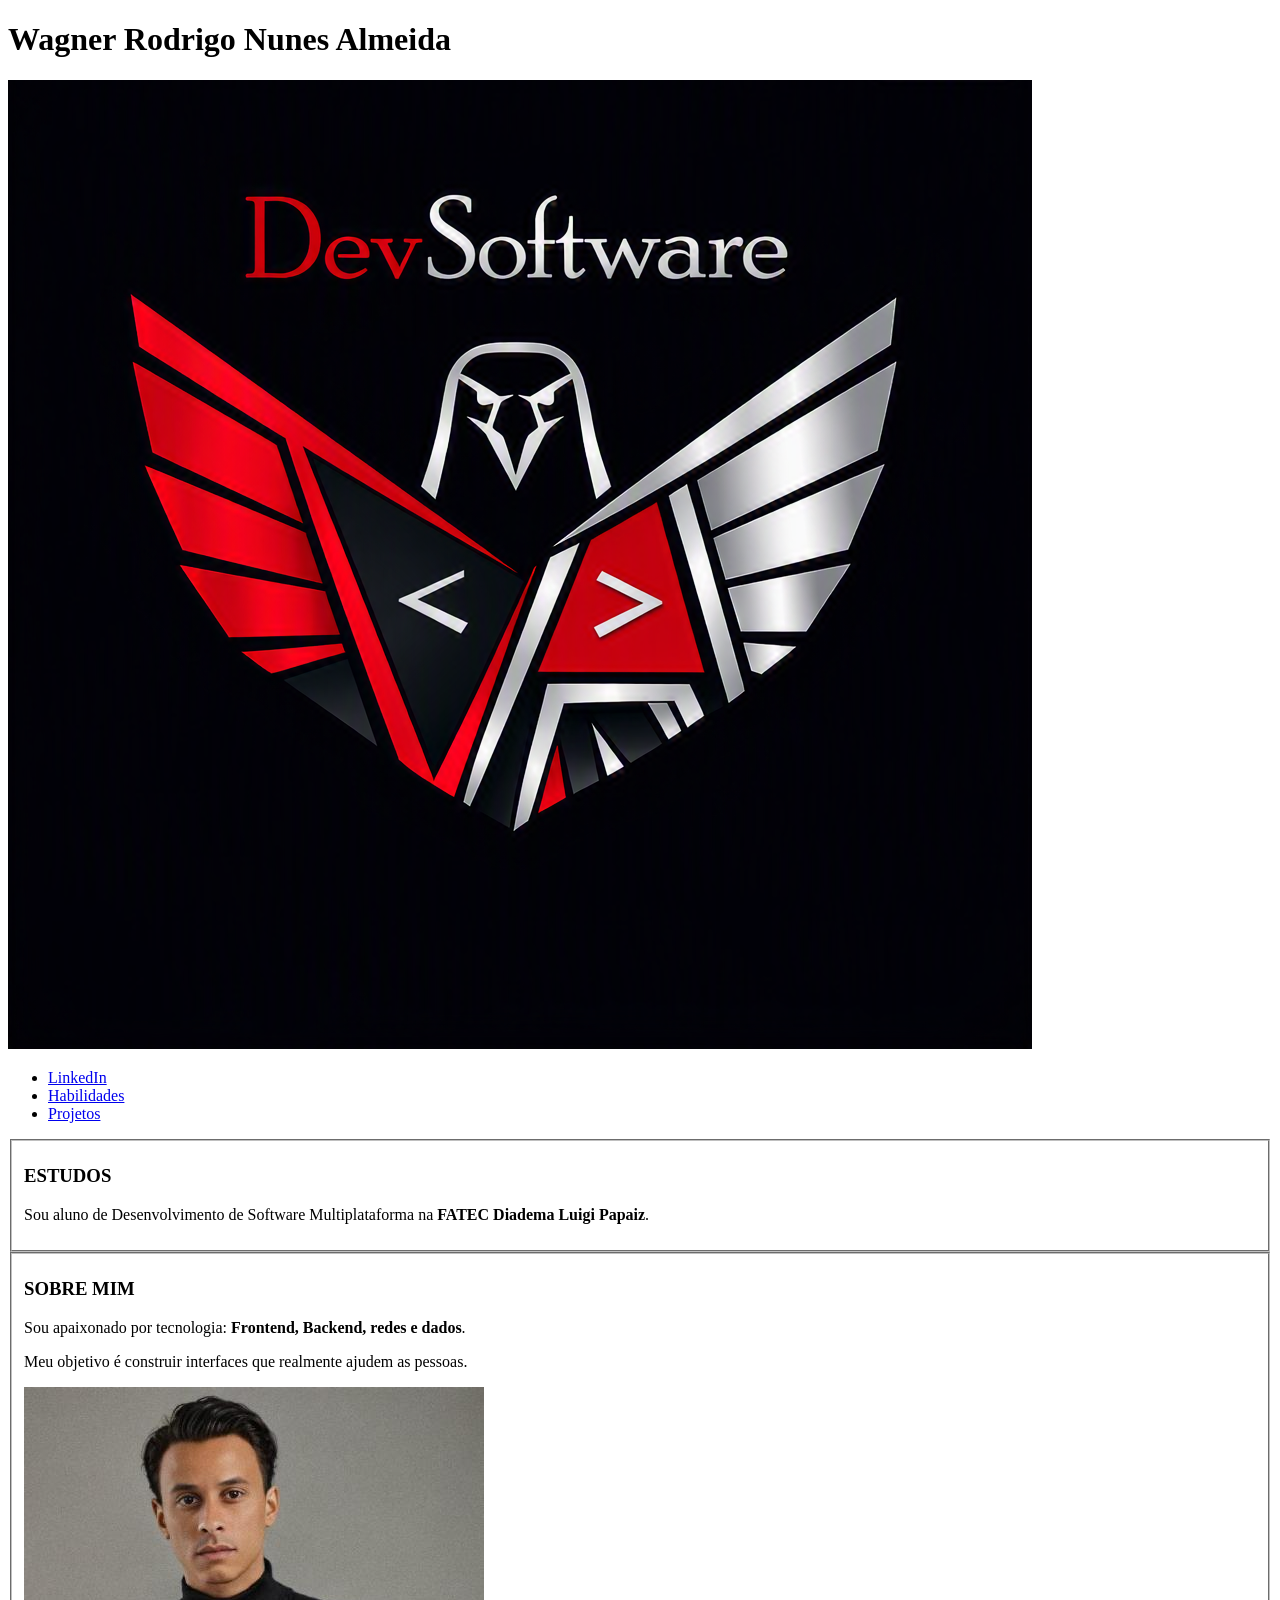
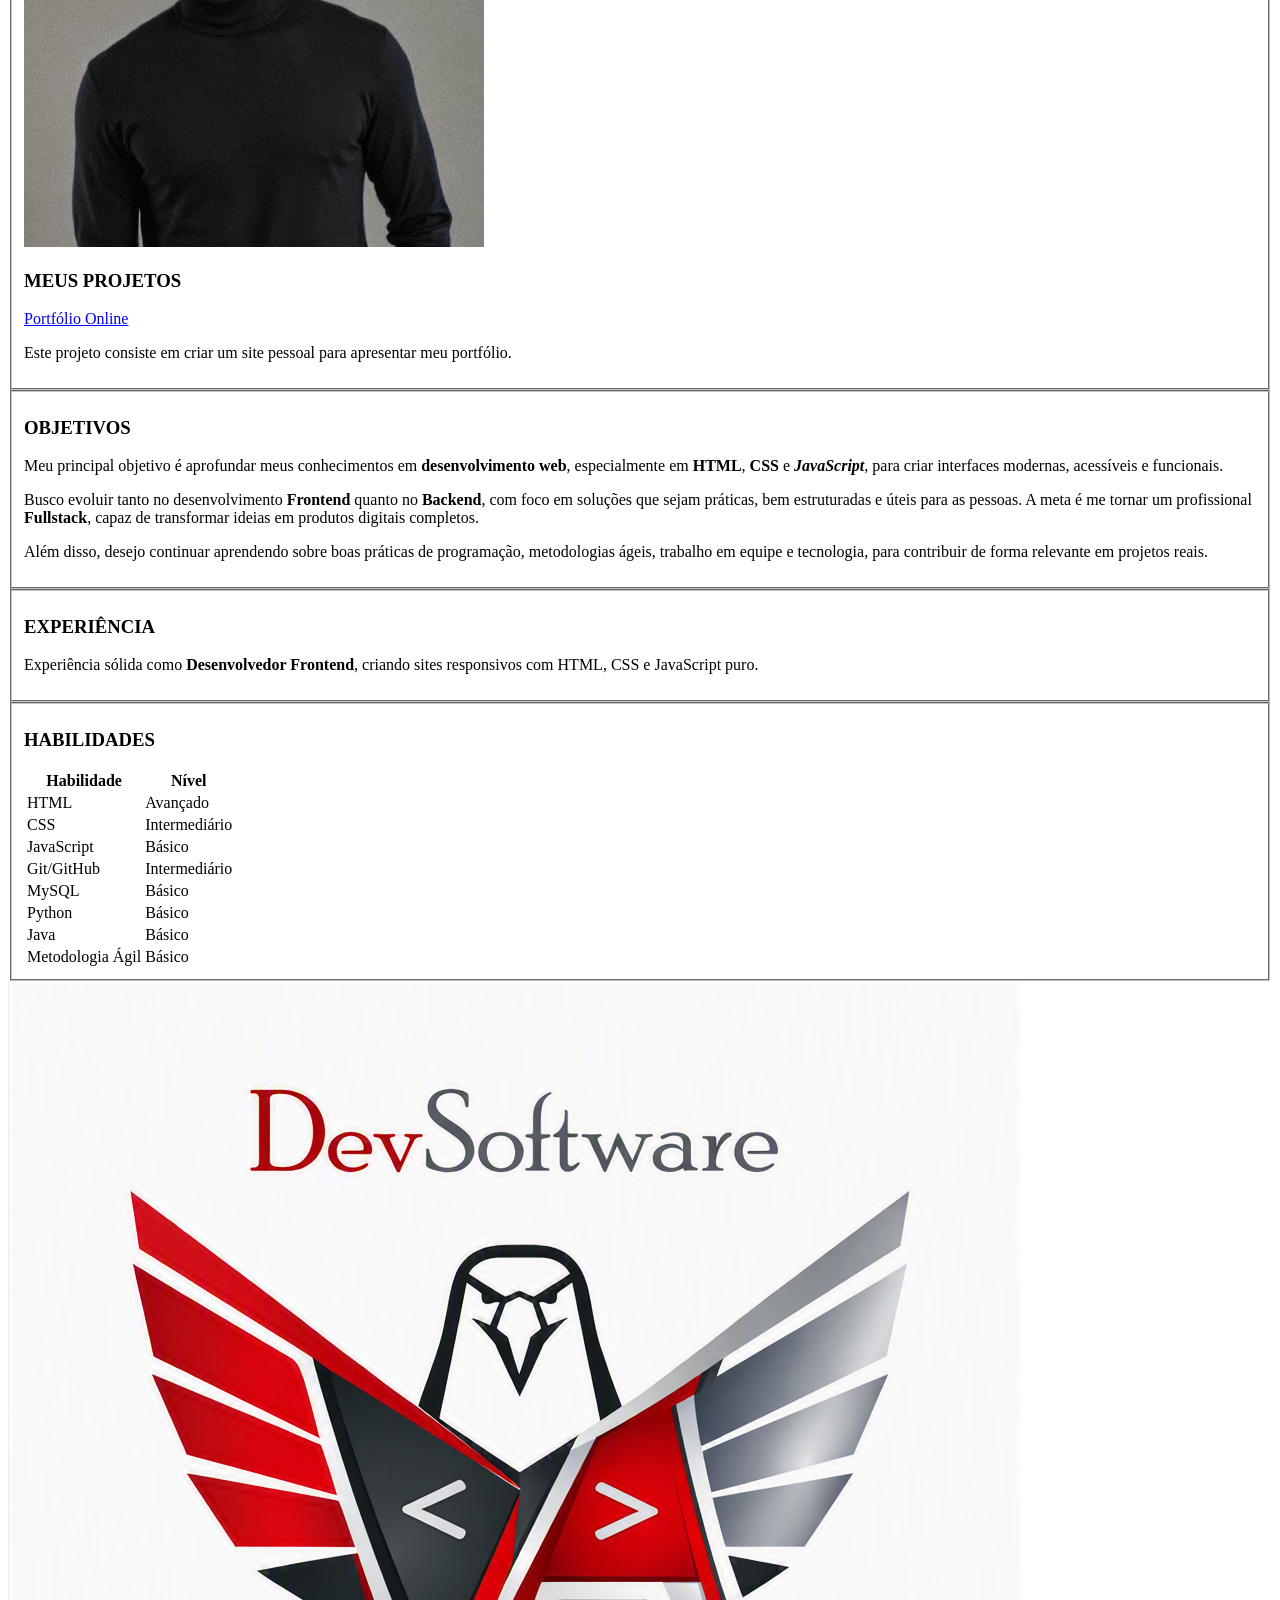
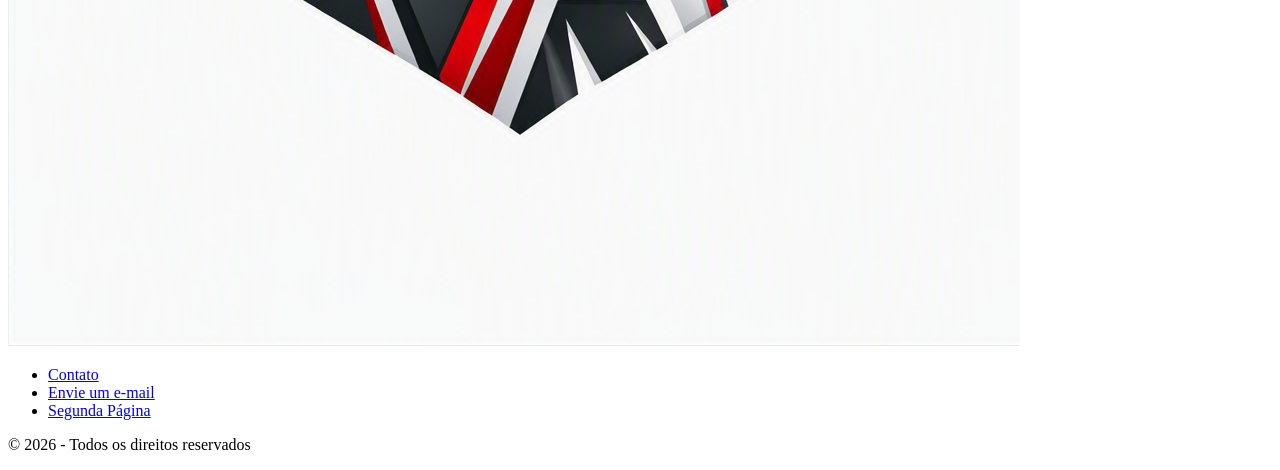
==== index.html @ 99deda45 "Cria estrutura inicial do portfolio" ====
<!DOCTYPE html>
<html lang="pt-BR">
<head>
    
    <meta charset="UTF-8">
    <link rel="stylesheet" href="style.css">
    <meta name="viewport" content="width=device-width, initial-scale=1.0">
    <title>Portfólio - Wagner Rodrigo</title>
</head>

<body id="inicio">

    <header class="cabecalho">
        <!--Titulo-->

    <h1>Wagner Rodrigo Nunes Almeida</h1>

    <nav class="menu">
        <!--Imagem do menu logo-->

        <div class="logo">
            <img src="img/logo.preta.dev2.png" alt="Imagem ilustrativa de programação">
        </div>

        <ul>
            <li><a href="https://www.linkedin.com/in/wagner-rodrigo-0b940b261/" target="_blank">LinkedIn</a></li>
            <li><a href="#habilidades">Habilidades</a></li>
            <li><a href="#projetos">Projetos</a></li>
        </ul>

    </nav>

</header>
  <!--Fim do menu-->

    <!-- Estudos -->
    <fieldset class="secao">
        <h3>ESTUDOS</h3>
        <p>
            Sou aluno de Desenvolvimento de Software Multiplataforma na
            <strong>FATEC Diadema Luigi Papaiz</strong>.
        </p>
    </fieldset>

    <!--Fim  Estudos -->

    <!-- Sobre mim -->
    <fieldset class="secao">
        <main id="sobre">
            <h3>SOBRE MIM</h3>

            <p>
                Sou apaixonado por tecnologia:
                <strong>Frontend, Backend, redes e dados</strong>.
            </p>

            <p>
                Meu objetivo é construir interfaces que realmente ajudem as pessoas.
            </p>

            <div class="imagens">
                <img src="img/175349244 - Copia.jfif" alt="Foto de Wagner">
            
            </div>

            <!-- Projetos -->
            <section id="projetos">
                <h3>MEUS PROJETOS</h3>

                <article class="projeto">
                    <a href="https://portifoliowa.netlify.app/" target="_blank">
                        Portfólio Online
                    </a>

                    <p>
                        Este projeto consiste em criar um site pessoal
                        para apresentar meu portfólio.
                    </p>
                </article>
            </section>
        </main>
    </fieldset>

    <!--Fim Sobre mim -->
    
    <!-- Objetivos -->
    <fieldset class="secao">
        <h3>OBJETIVOS</h3>

        <p>
            Meu principal objetivo é aprofundar meus conhecimentos em
            <strong>desenvolvimento web</strong>, especialmente em
            <strong>HTML</strong>, <strong>CSS</strong> e
            <strong><em>JavaScript</em></strong>, para criar interfaces
            modernas, acessíveis e funcionais.
        </p>

        <p>
            Busco evoluir tanto no desenvolvimento <strong>Frontend</strong>
            quanto no <strong>Backend</strong>, com foco em soluções que
            sejam práticas, bem estruturadas e úteis para as pessoas. A meta
            é me tornar um profissional <strong>Fullstack</strong>, capaz de
            transformar ideias em produtos digitais completos.
        </p>

        <p>
            Além disso, desejo continuar aprendendo sobre boas práticas de
            programação, metodologias ágeis, trabalho em equipe e tecnologia,
            para contribuir de forma relevante em projetos reais.
        </p>
    </fieldset>

    <!-- Experiência -->
    <fieldset class="secao">
        <h3>EXPERIÊNCIA</h3>

        <p>
            Experiência sólida como <strong>Desenvolvedor Frontend</strong>,
            criando sites responsivos com HTML, CSS e JavaScript puro.
        </p>
    </fieldset>

    <!-- Habilidades -->
    <fieldset class="secao">
        <section id="habilidades">
            <h3>HABILIDADES</h3>

            <table class="tabela">
                <thead>
                    <tr>
                        <th>Habilidade</th>
                        <th>Nível</th>
                    </tr>
                </thead>

                <tbody>
                    <tr>
                        <td>HTML</td>
                        <td>Avançado</td>
                    </tr>

                    <tr>
                        <td>CSS</td>
                        <td>Intermediário</td>
                    </tr>

                    <tr>
                        <td>JavaScript</td>
                        <td>Básico</td>
                    </tr>

                    <tr>
                        <td>Git/GitHub</td>
                        <td>Intermediário</td>
                    </tr>

                    <tr>
                        <td>MySQL</td>
                        <td>Básico</td>
                    </tr>
                     <tr>
                         <td>Python</td>
                        <td>Básico</td>
                     </tr>

                     <tr>
                         <td>Java</td>
                         <td>Básico</td>
                     </tr>

                     <tr>
                         <td>Metodologia Ágil</td>
                         <td>Básico</td>
                     </tr>
                </tbody>
            </table>
        </section>
    </fieldset>

    <!-- Rodapé -->
    <footer class="rodape">
        
<!--Logo rodape-->
         <div class="logo-rodape">
        <img src="img/logo.dev1.png" alt="Logo do portfólio">
    </div>

        <ul>
            <li><a href="tel:1192322222">Contato</a></li>
            <li><a href="mailto:warodri1@gmail.com">Envie um e-mail</a></li>
            <li><a href="pagina2.html">Segunda Página</a></li>
        </ul>

        <p>&copy; 2026 - Todos os direitos reservados</p>
    </footer>

</body>
</html>
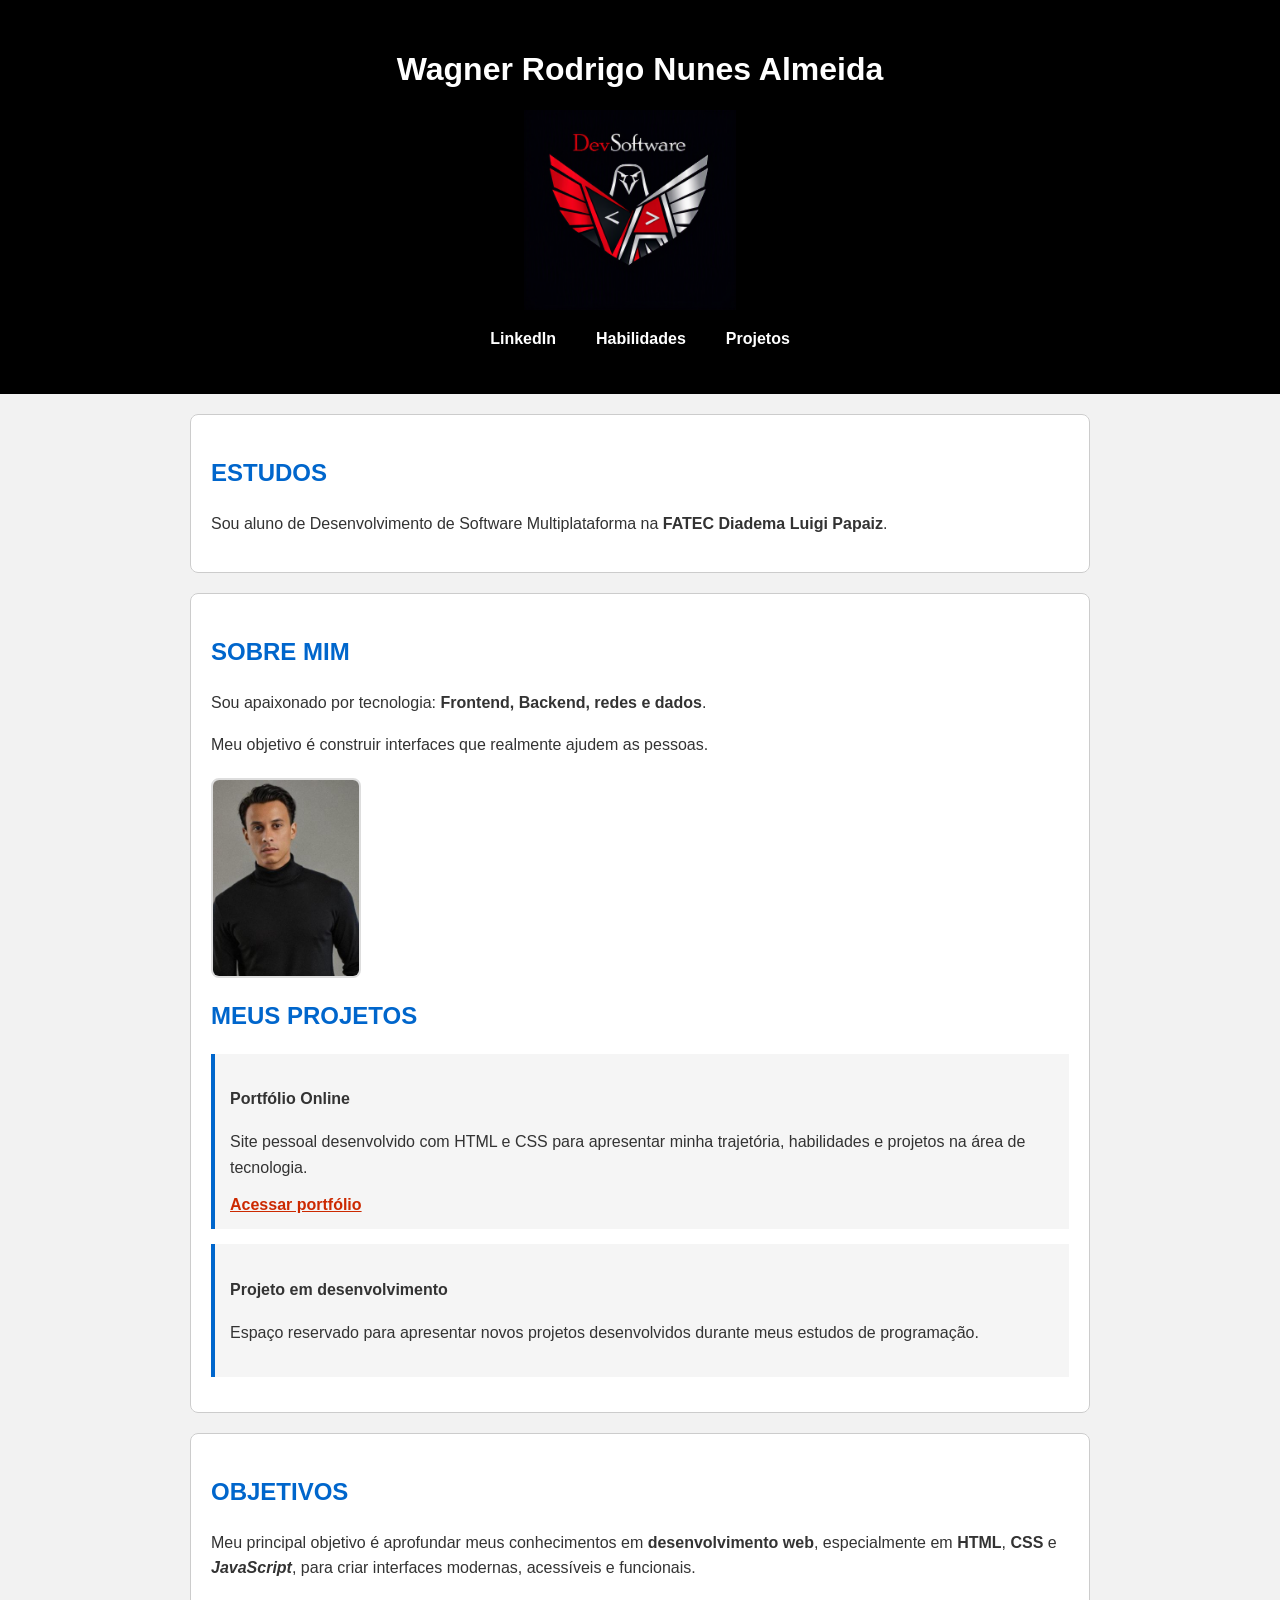
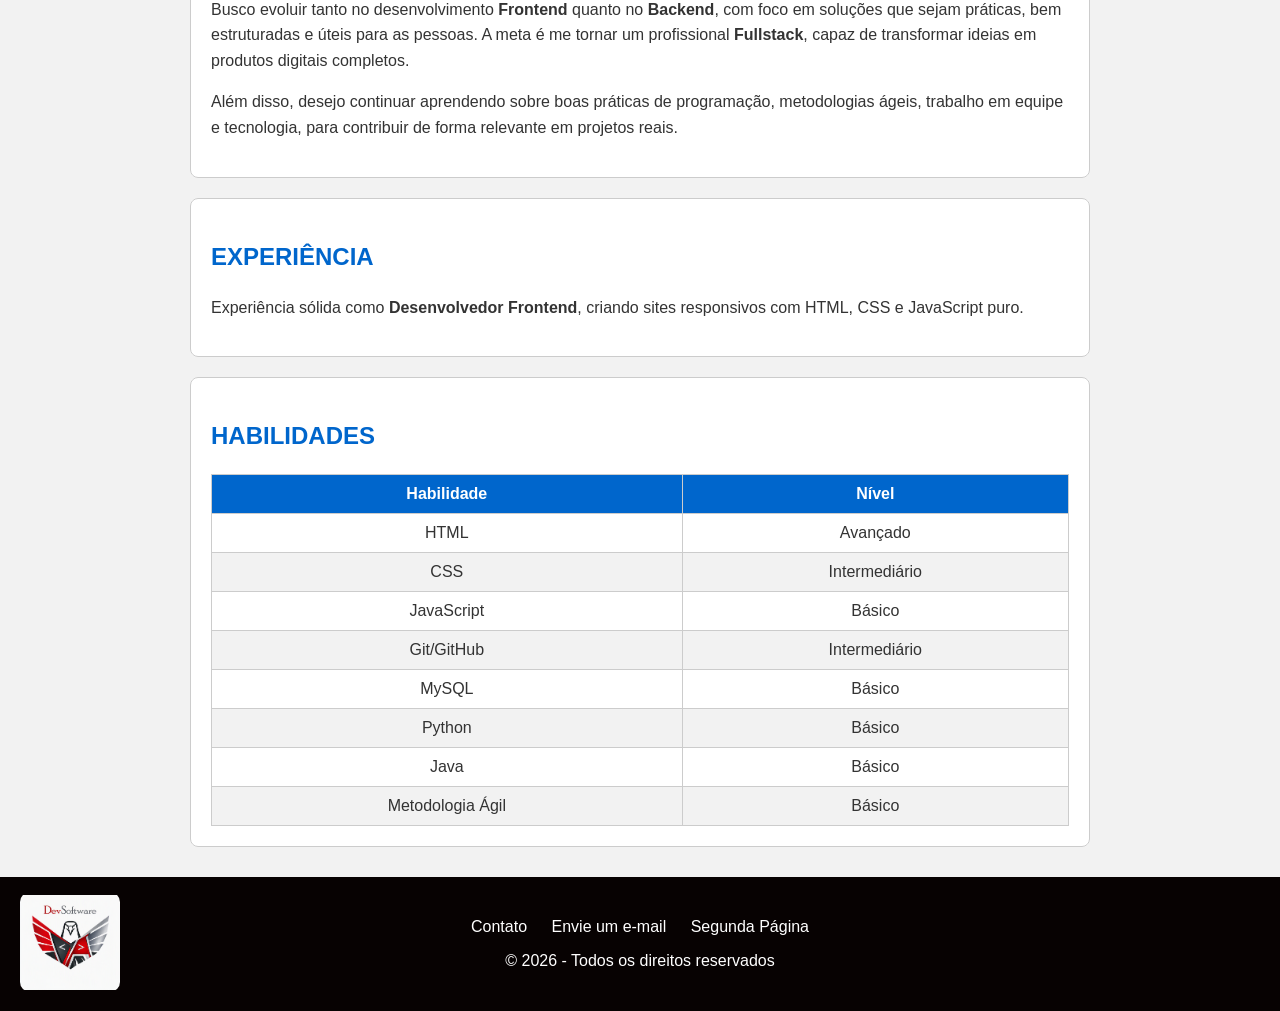
==== commit be3a0e93: "Melhora secao de projetos do portfolio" ====
--- a/index.html
+++ b/index.html
@@ -3,7 +3,7 @@
 <head>
     
     <meta charset="UTF-8">
-    <link rel="stylesheet" href="style.css">
+    <link rel="stylesheet" href="./css/style.css">
     <meta name="viewport" content="width=device-width, initial-scale=1.0">
     <title>Portfólio - Wagner Rodrigo</title>
 </head>
@@ -64,21 +64,36 @@
             </div>
 
             <!-- Projetos -->
-            <section id="projetos">
-                <h3>MEUS PROJETOS</h3>
-
-                <article class="projeto">
-                    <a href="https://portifoliowa.netlify.app/" target="_blank">
-                        Portfólio Online
-                    </a>
-
-                    <p>
-                        Este projeto consiste em criar um site pessoal
-                        para apresentar meu portfólio.
-                    </p>
-                </article>
-            </section>
-        </main>
+           
+<!-- Projetos -->
+<section id="projetos">
+    <h3>MEUS PROJETOS</h3>
+
+    <article class="projeto">
+        <h4>Portfólio Online</h4>
+
+        <p>
+            Site pessoal desenvolvido com HTML e CSS
+            para apresentar minha trajetória, habilidades
+            e projetos na área de tecnologia.
+        </p>
+
+        <a href="https://portifoliowa.netlify.app/"
+           target="_blank"
+           rel="noopener noreferrer">
+            Acessar portfólio
+        </a>
+    </article>
+
+    <article class="projeto">
+        <h4>Projeto em desenvolvimento</h4>
+
+        <p>
+            Espaço reservado para apresentar novos projetos
+            desenvolvidos durante meus estudos de programação.
+        </p>
+    </article>
+</section>
     </fieldset>
 
     <!--Fim Sobre mim -->
--- a/css/style.css
+++ b/css/style.css
@@ -0,0 +1,192 @@
+/* Configuração geral */
+* {
+    box-sizing: border-box;
+}
+
+body {
+    margin: 0;
+    padding: 0;
+    font-family: Arial, sans-serif;
+    font-size: 16px;
+    background-color: #f2f2f2;
+    color: #333;
+}
+
+/* Cabeçalho */
+.cabecalho {
+    background-color: #000000;
+    color: white;
+    text-align: center;
+    padding: 30px;
+}
+
+/* Título principal - seletor ID */
+#titulo-principal {
+    font-size: 32px;
+    font-weight: bold;
+    margin-bottom: 20px;
+}
+
+/* Logo */
+.logo {
+    display: inline-block;
+    vertical-align: middle;
+    margin-right: 20px;
+}
+
+.logo img {
+    width: 500px;
+    height: 200px;
+    object-fit: contain;
+    border-radius: 10px;
+}
+
+/* Menu */
+.menu ul {
+    list-style: none;
+    padding: 0;
+    display: flex;
+    justify-content: center;
+    gap: 20px;
+    flex-wrap: wrap;
+}
+
+.menu li {
+    margin: 0 10px;
+}
+
+.menu a {
+    color: white;
+    text-decoration: none;
+    font-size: 16px;
+    font-weight: bold;
+}
+
+.menu a:hover {
+    color: #00bfff;
+}
+
+/* Seções */
+.secao {
+    width: 90%;
+    max-width: 900px;
+    margin: 20px auto;
+    padding: 20px;
+    background-color: white;
+    color: #333;
+    border: 1px solid #ccc;
+    border-radius: 8px;
+}
+
+.secao h3 {
+    color: #0066cc;
+    font-size: 24px;
+    font-weight: bold;
+}
+
+.secao p {
+    font-size: 16px;
+    font-weight: normal;
+    line-height: 1.6;
+}
+
+/* Imagens */
+.imagens {
+    display: flex;
+    gap: 10px;
+    flex-wrap: wrap;
+    margin-top: 20px;
+}
+
+.imagens img {
+    width: 150px;
+    height: 200px;
+    object-fit: cover;
+    border-radius: 8px;
+    border: 2px solid #ddd;
+}
+
+/* Projeto */
+.projeto {
+    background-color: #f5f5f5;
+    padding: 15px;
+    border-left: 4px solid #0066cc;
+    margin: 15px 0;
+}
+
+.projeto a {
+    color: #cc2900;
+    font-weight: bold;
+}
+
+.projeto a:hover {
+    color: #0066cc;
+}
+
+/* Tabela */
+.tabela {
+    width: 100%;
+    border-collapse: collapse;
+    margin-top: 15px;
+}
+
+.tabela th {
+    background-color: #0066cc;
+    color: white;
+    font-weight: bold;
+}
+
+.tabela th,
+.tabela td {
+    border: 1px solid #ccc;
+    padding: 10px;
+    text-align: center;
+}
+
+.tabela tr:nth-child(even) {
+    background-color: #f2f2f2;
+}
+
+/* Rodapé */
+.rodape {
+    position: relative;
+    background-color: #070202;
+    color: white;
+    text-align: center;
+    padding: 25px;
+    margin-top: 30px;
+}
+
+.rodape ul {
+    list-style: none;
+    padding: 0;
+}
+
+.rodape li {
+    display: inline;
+    margin: 0 10px;
+}
+
+.rodape a {
+    color: white;
+    text-decoration: none;
+}
+
+.rodape a:hover {
+    color: #00bfff;
+}
+
+/* Logo do rodapé */
+.logo-rodape {
+    position: absolute;
+    left: 20px;
+    top: 50%;
+    transform: translateY(-50%);
+}
+
+.logo-rodape img {
+    width: 100px;
+    height: 100px;
+    object-fit: contain;
+    border-radius: 10px;
+}
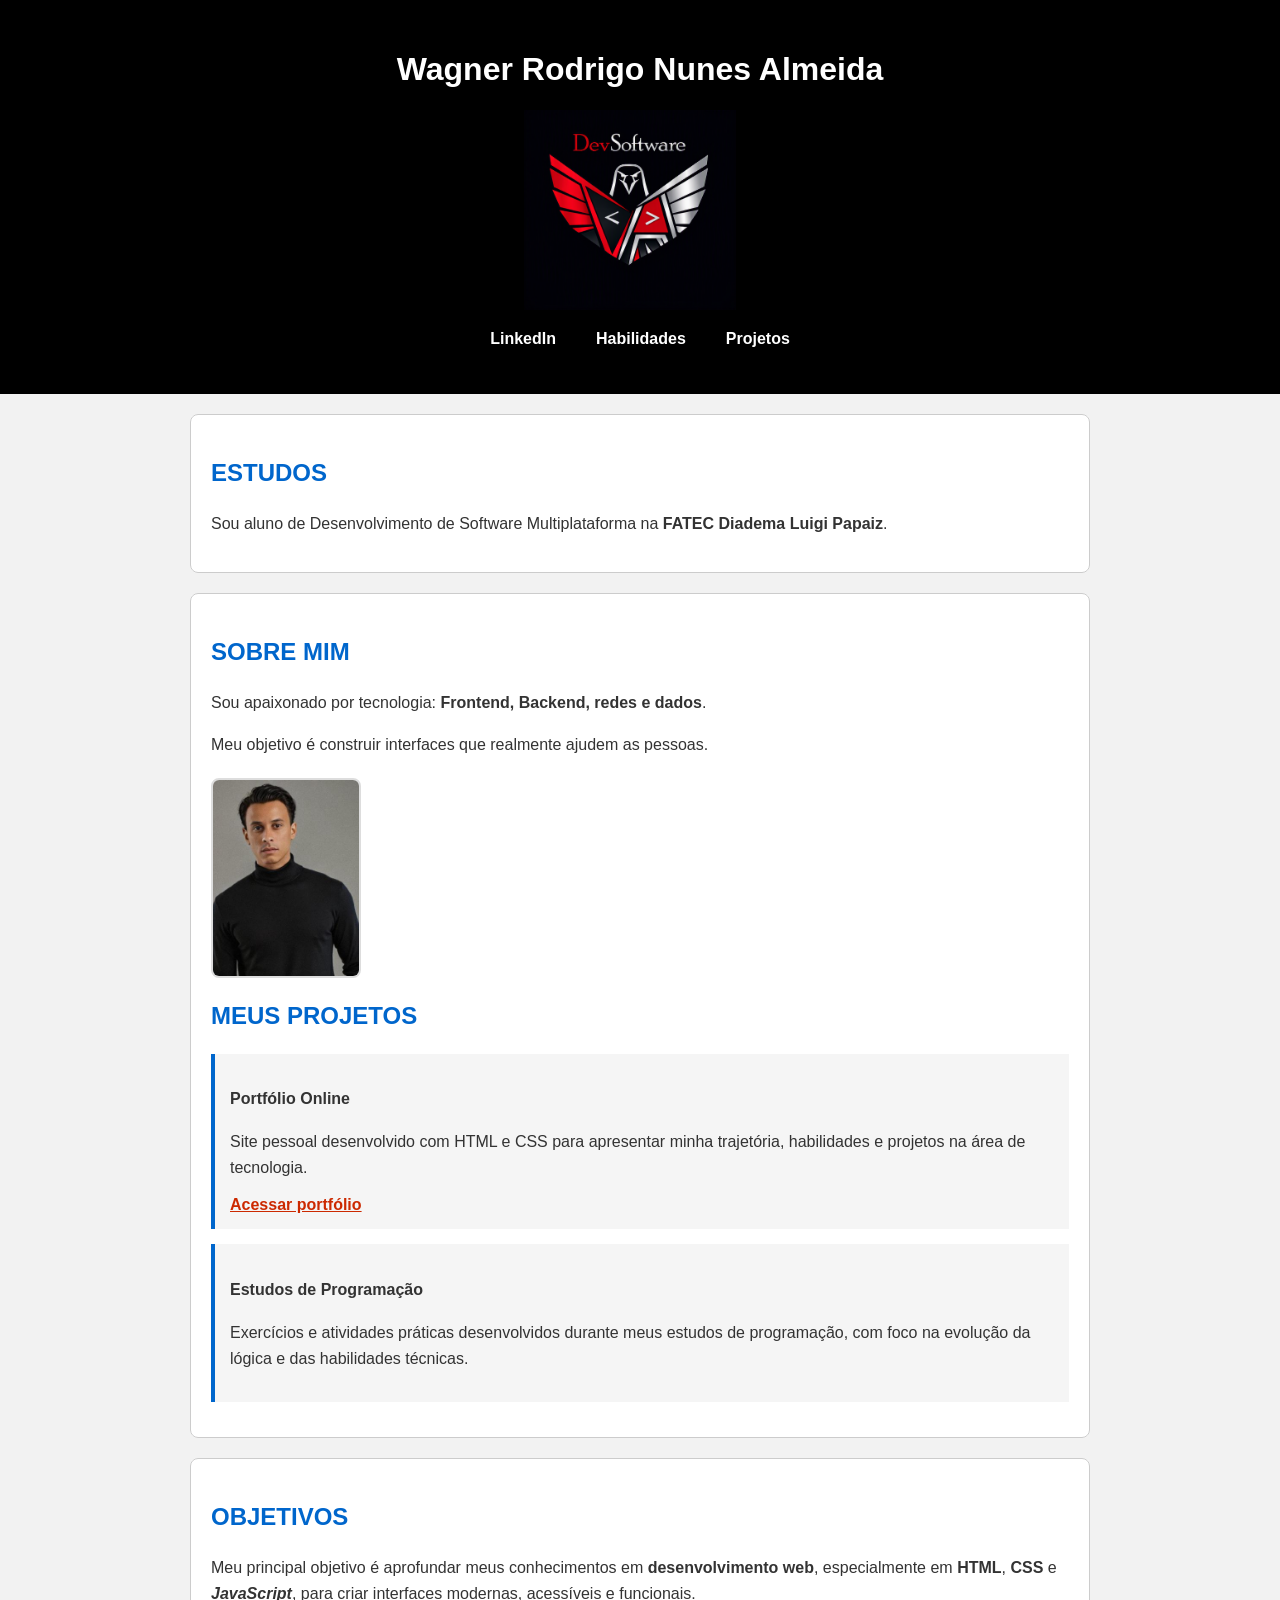
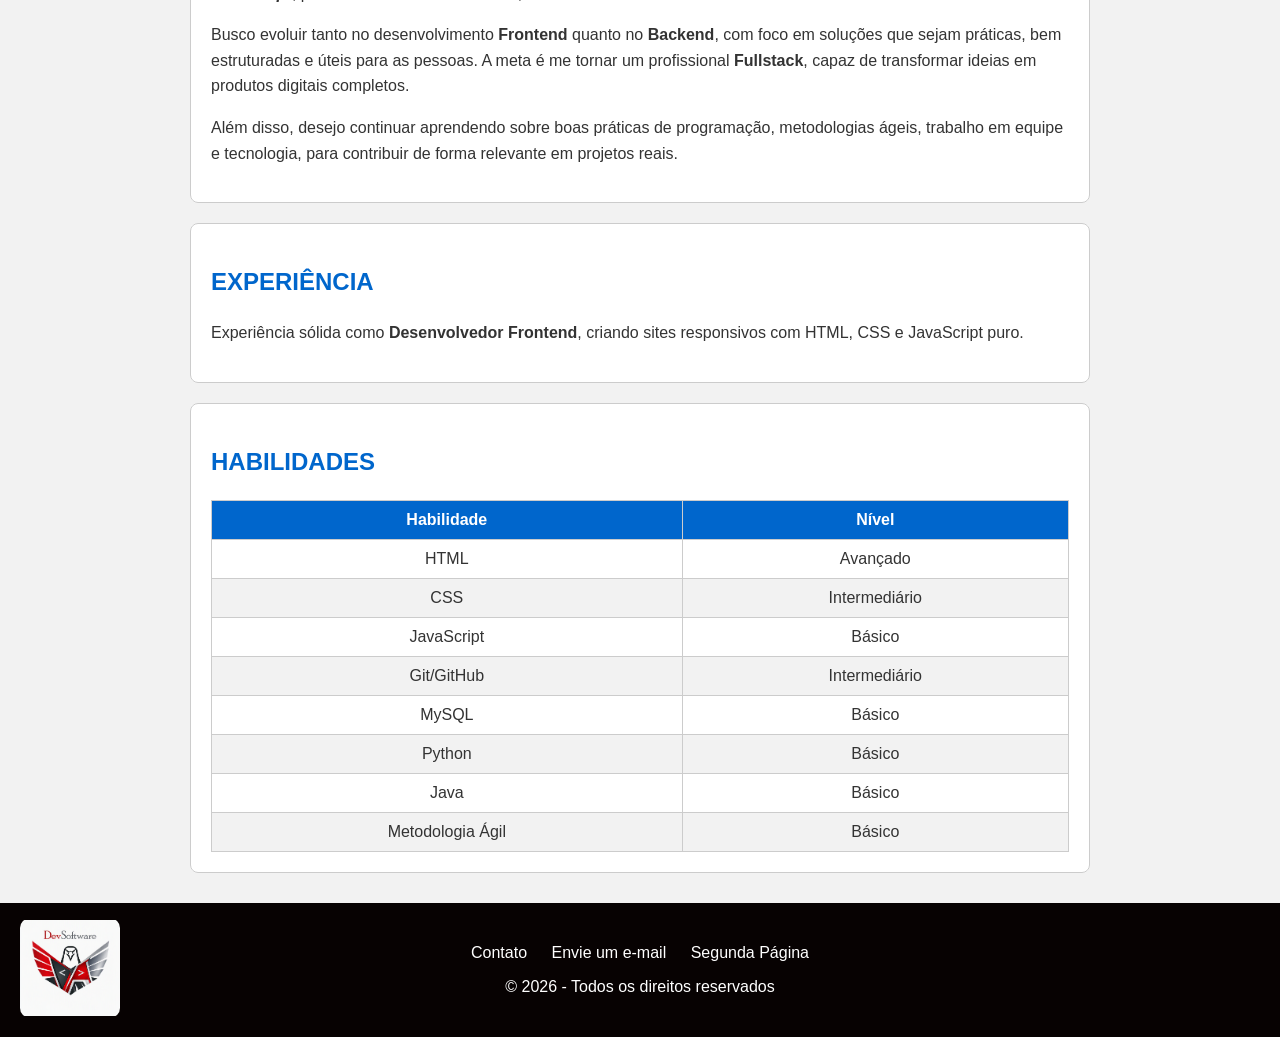
==== commit d650118b: "Atualiza descricao dos projetos" ====
--- a/index.html
+++ b/index.html
@@ -84,15 +84,16 @@
             Acessar portfólio
         </a>
     </article>
-
-    <article class="projeto">
-        <h4>Projeto em desenvolvimento</h4>
-
-        <p>
-            Espaço reservado para apresentar novos projetos
-            desenvolvidos durante meus estudos de programação.
-        </p>
-    </article>
+    
+<article class="projeto">
+    <h4>Estudos de Programação</h4>
+
+    <p>
+        Exercícios e atividades práticas desenvolvidos
+        durante meus estudos de programação, com foco
+        na evolução da lógica e das habilidades técnicas.
+    </p>
+</article>
 </section>
     </fieldset>
 
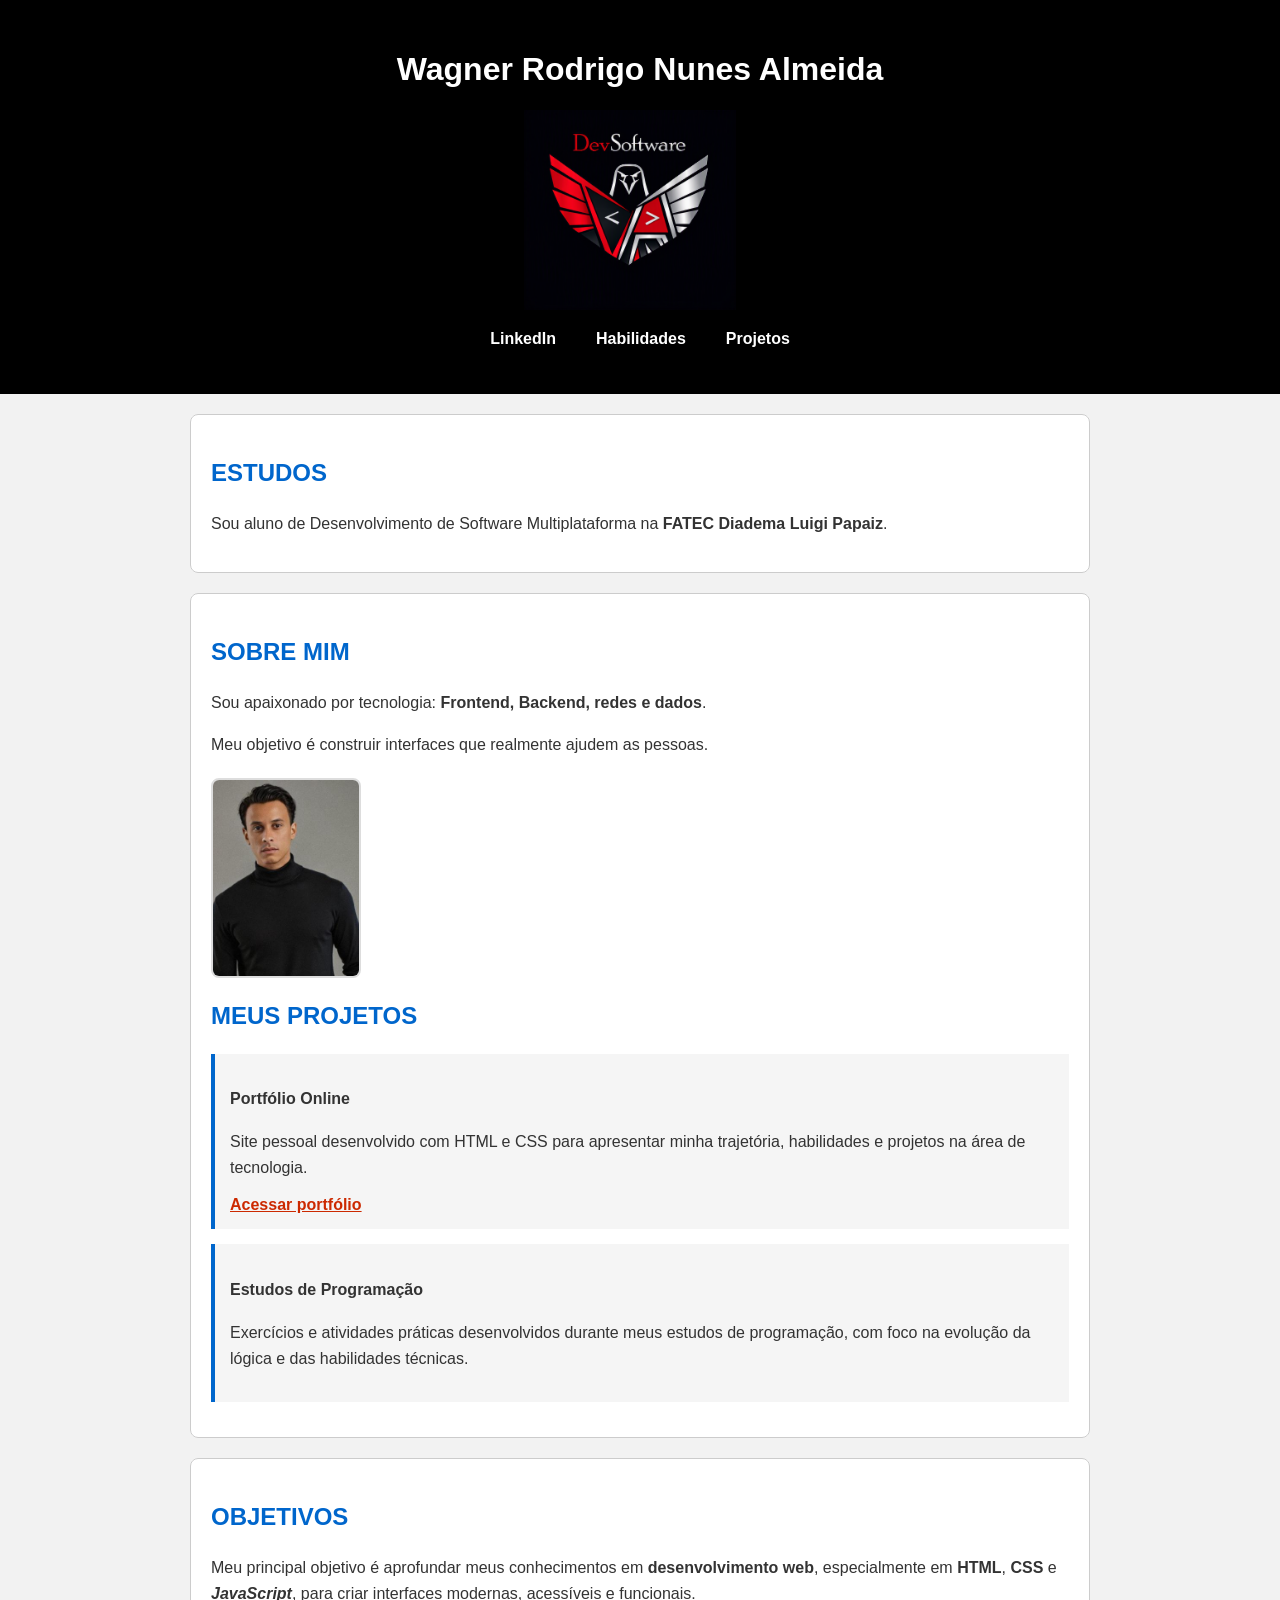
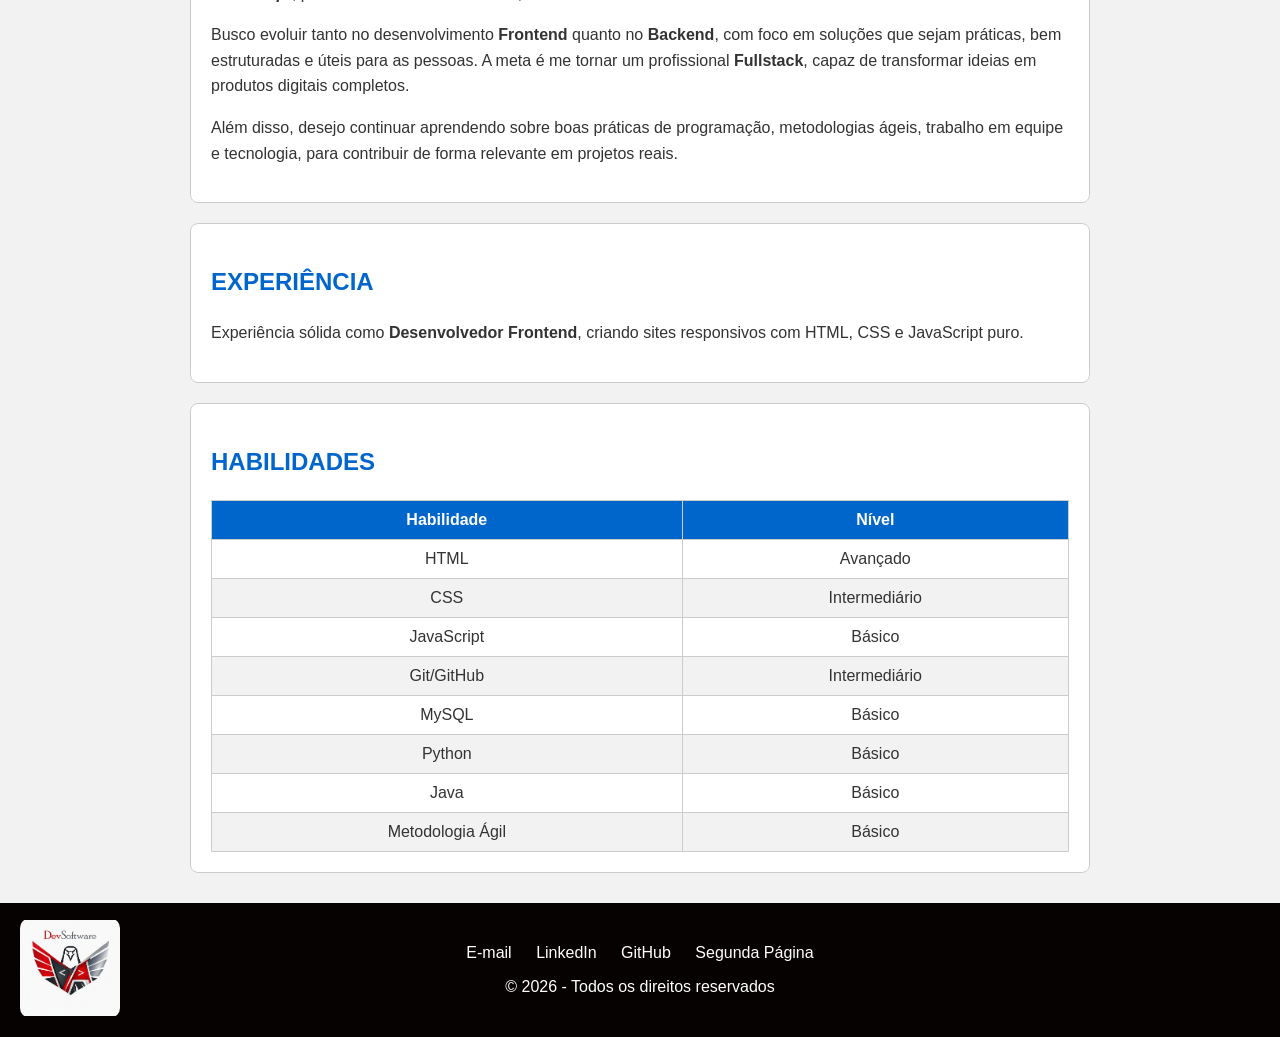
==== commit a8e810a5: "Adiciona contatos ao rodape do portfolio" ====
--- a/index.html
+++ b/index.html
@@ -201,11 +201,21 @@
         <img src="img/logo.dev1.png" alt="Logo do portfólio">
     </div>
 
-        <ul>
-            <li><a href="tel:1192322222">Contato</a></li>
-            <li><a href="mailto:warodri1@gmail.com">Envie um e-mail</a></li>
-            <li><a href="pagina2.html">Segunda Página</a></li>
-        </ul>
+  
+<ul>
+    <li><a href="mailto:warodri1@gmail.com">E-mail</a></li>
+    <li>
+        <a href="https://www.linkedin.com/in/wagner-rodrigo-0b940b261/"
+           target="_blank"
+           rel="noopener noreferrer">LinkedIn</a>
+    </li>
+    <li>
+        <a href="https://github.com/wagnerodri"
+           target="_blank"
+           rel="noopener noreferrer">GitHub</a>
+    </li>
+    <li><a href="pagina2.html">Segunda Página</a></li>
+</ul>
 
         <p>&copy; 2026 - Todos os direitos reservados</p>
     </footer>
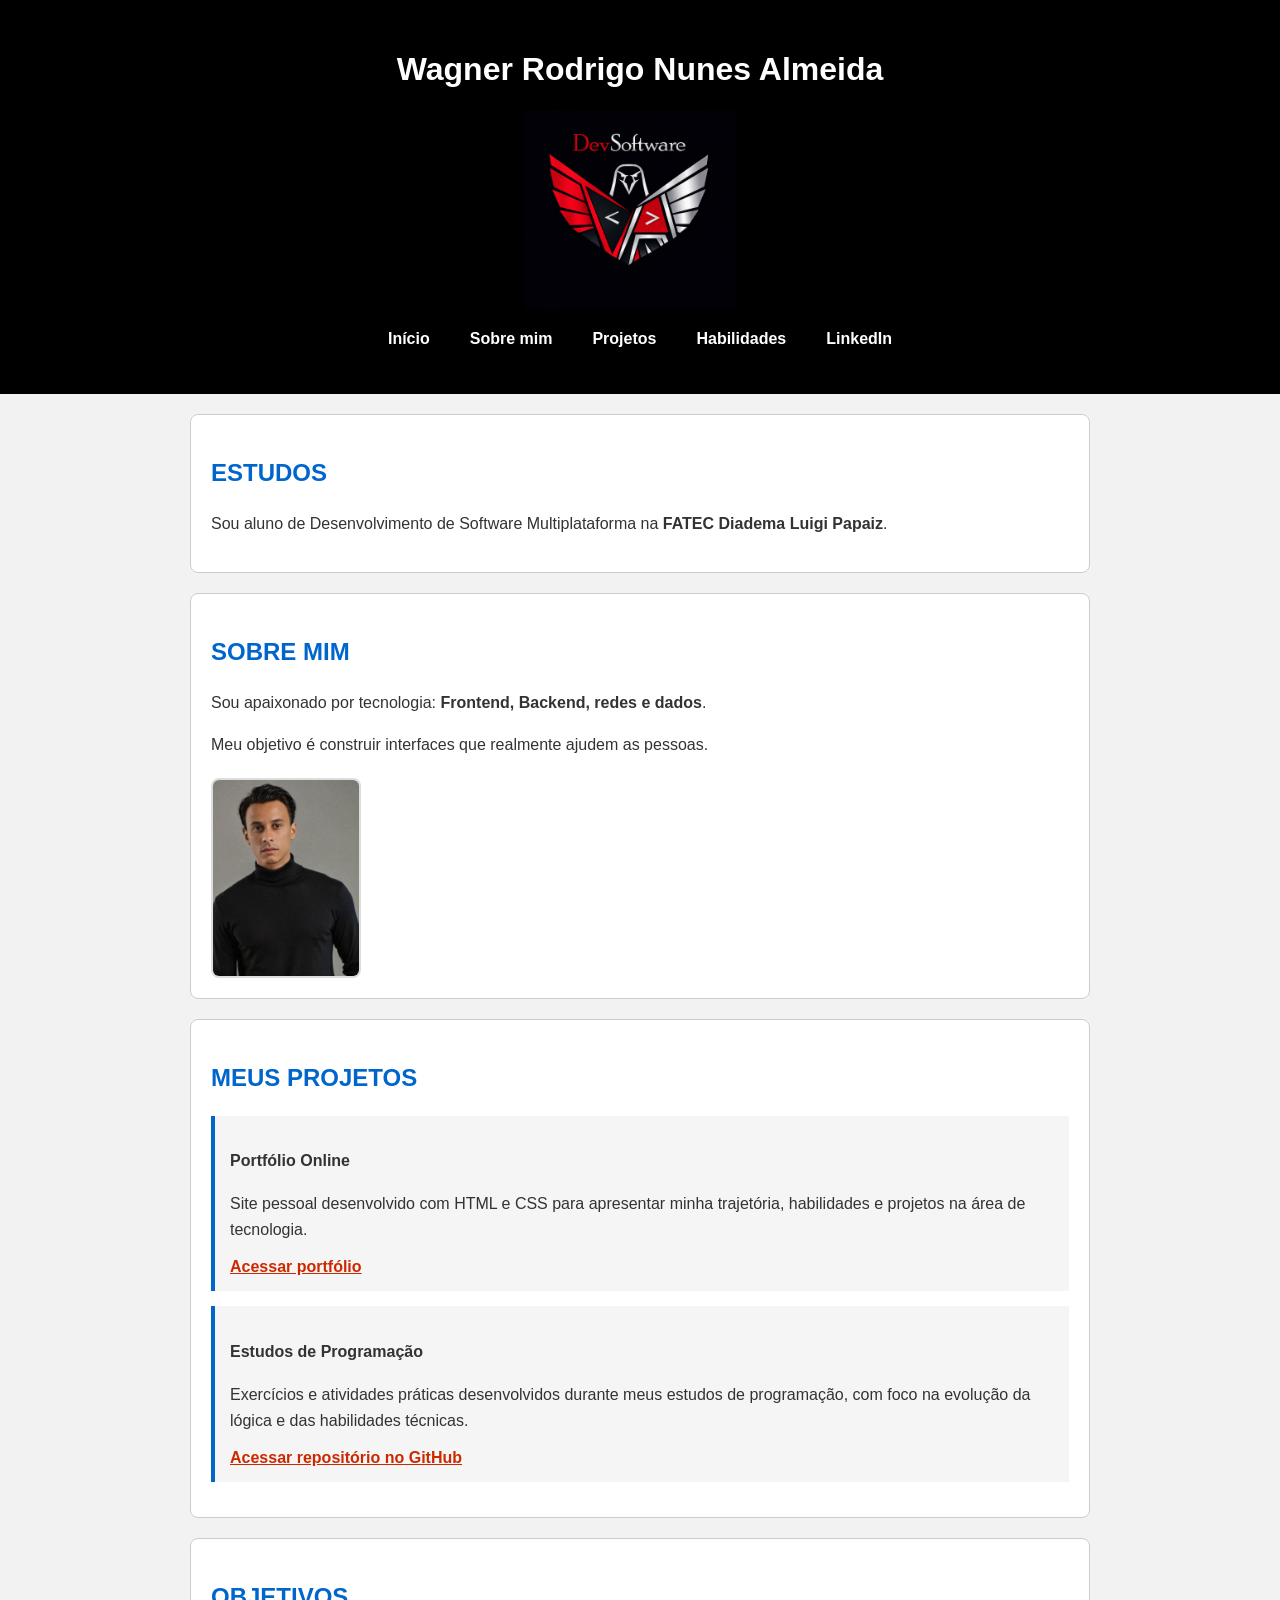
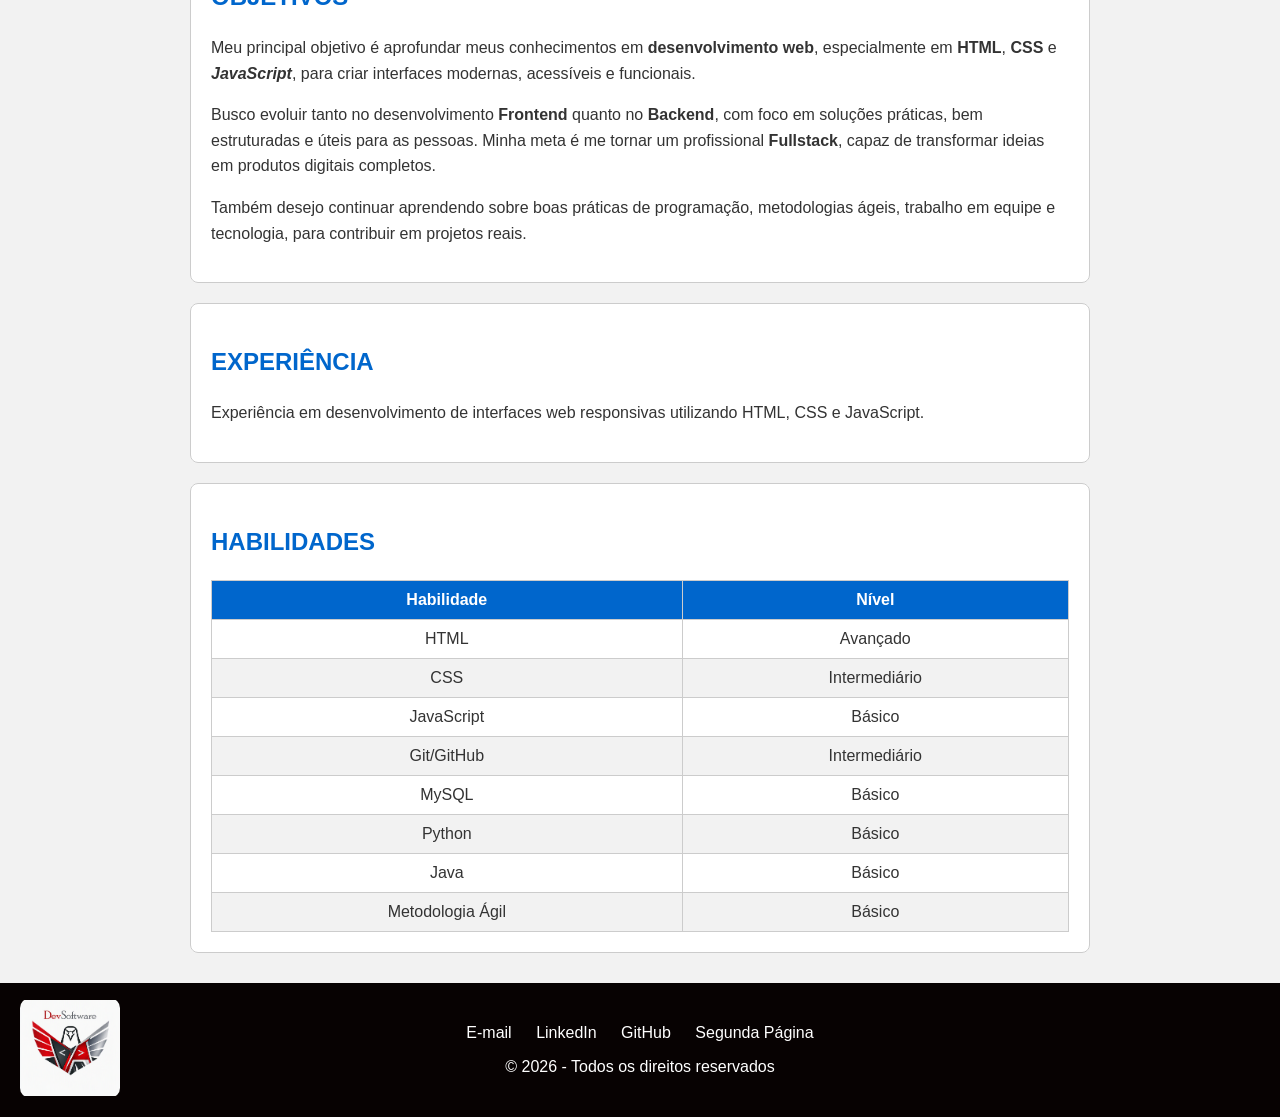
==== commit 714e9e7e: "Adiciona link do projeto de estudos e ajusta navegacao" ====
--- a/index.html
+++ b/index.html
@@ -1,37 +1,37 @@
+
 <!DOCTYPE html>
 <html lang="pt-BR">
 <head>
-    
     <meta charset="UTF-8">
+    <meta name="viewport" content="width=device-width, initial-scale=1.0">
     <link rel="stylesheet" href="./css/style.css">
-    <meta name="viewport" content="width=device-width, initial-scale=1.0">
     <title>Portfólio - Wagner Rodrigo</title>
 </head>
 
 <body id="inicio">
 
     <header class="cabecalho">
-        <!--Titulo-->
-
-    <h1>Wagner Rodrigo Nunes Almeida</h1>
-
-    <nav class="menu">
-        <!--Imagem do menu logo-->
-
-        <div class="logo">
-            <img src="img/logo.preta.dev2.png" alt="Imagem ilustrativa de programação">
-        </div>
-
-        <ul>
-            <li><a href="https://www.linkedin.com/in/wagner-rodrigo-0b940b261/" target="_blank">LinkedIn</a></li>
-            <li><a href="#habilidades">Habilidades</a></li>
-            <li><a href="#projetos">Projetos</a></li>
-        </ul>
-
-    </nav>
-
-</header>
-  <!--Fim do menu-->
+        <h1>Wagner Rodrigo Nunes Almeida</h1>
+
+        <nav class="menu">
+            <div class="logo">
+                <img src="img/logo.preta.dev2.png"
+                     alt="Logo do portfólio">
+            </div>
+
+            <ul>
+                <li><a href="#inicio">Início</a></li>
+                <li><a href="#sobre">Sobre mim</a></li>
+                <li><a href="#projetos">Projetos</a></li>
+                <li><a href="#habilidades">Habilidades</a></li>
+                <li>
+                    <a href="https://www.linkedin.com/in/wagner-rodrigo-0b940b261/"
+                       target="_blank"
+                       rel="noopener noreferrer">LinkedIn</a>
+                </li>
+            </ul>
+        </nav>
+    </header>
 
     <!-- Estudos -->
     <fieldset class="secao">
@@ -41,8 +41,6 @@
             <strong>FATEC Diadema Luigi Papaiz</strong>.
         </p>
     </fieldset>
-
-    <!--Fim  Estudos -->
 
     <!-- Sobre mim -->
     <fieldset class="secao">
@@ -59,46 +57,51 @@
             </p>
 
             <div class="imagens">
-                <img src="img/175349244 - Copia.jfif" alt="Foto de Wagner">
-            
+                <img src="img/175349244 - Copia.jfif"
+                     alt="Foto de Wagner">
             </div>
-
-            <!-- Projetos -->
-           
-<!-- Projetos -->
-<section id="projetos">
-    <h3>MEUS PROJETOS</h3>
-
-    <article class="projeto">
-        <h4>Portfólio Online</h4>
-
-        <p>
-            Site pessoal desenvolvido com HTML e CSS
-            para apresentar minha trajetória, habilidades
-            e projetos na área de tecnologia.
-        </p>
-
-        <a href="https://portifoliowa.netlify.app/"
-           target="_blank"
-           rel="noopener noreferrer">
-            Acessar portfólio
-        </a>
-    </article>
-    
-<article class="projeto">
-    <h4>Estudos de Programação</h4>
-
-    <p>
-        Exercícios e atividades práticas desenvolvidos
-        durante meus estudos de programação, com foco
-        na evolução da lógica e das habilidades técnicas.
-    </p>
-</article>
-</section>
-    </fieldset>
-
-    <!--Fim Sobre mim -->
-    
+        </main>
+    </fieldset>
+
+    <!-- Projetos -->
+    <fieldset class="secao">
+        <section id="projetos">
+            <h3>MEUS PROJETOS</h3>
+
+            <article class="projeto">
+                <h4>Portfólio Online</h4>
+
+                <p>
+                    Site pessoal desenvolvido com HTML e CSS
+                    para apresentar minha trajetória, habilidades
+                    e projetos na área de tecnologia.
+                </p>
+
+                <a href="https://portifoliowa.netlify.app/"
+                   target="_blank"
+                   rel="noopener noreferrer">
+                    Acessar portfólio
+                </a>
+            </article>
+
+            <article class="projeto">
+                <h4>Estudos de Programação</h4>
+
+                <p>
+                    Exercícios e atividades práticas desenvolvidos
+                    durante meus estudos de programação, com foco
+                    na evolução da lógica e das habilidades técnicas.
+                </p>
+
+                <a href="https://github.com/wagnerodri/portf-lio-wagner-rodrigo2"
+                   target="_blank"
+                   rel="noopener noreferrer">
+                    Acessar repositório no GitHub
+                </a>
+            </article>
+        </section>
+    </fieldset>
+
     <!-- Objetivos -->
     <fieldset class="secao">
         <h3>OBJETIVOS</h3>
@@ -113,16 +116,16 @@
 
         <p>
             Busco evoluir tanto no desenvolvimento <strong>Frontend</strong>
-            quanto no <strong>Backend</strong>, com foco em soluções que
-            sejam práticas, bem estruturadas e úteis para as pessoas. A meta
-            é me tornar um profissional <strong>Fullstack</strong>, capaz de
-            transformar ideias em produtos digitais completos.
-        </p>
-
-        <p>
-            Além disso, desejo continuar aprendendo sobre boas práticas de
+            quanto no <strong>Backend</strong>, com foco em soluções práticas,
+            bem estruturadas e úteis para as pessoas. Minha meta é me tornar
+            um profissional <strong>Fullstack</strong>, capaz de transformar
+            ideias em produtos digitais completos.
+        </p>
+
+        <p>
+            Também desejo continuar aprendendo sobre boas práticas de
             programação, metodologias ágeis, trabalho em equipe e tecnologia,
-            para contribuir de forma relevante em projetos reais.
+            para contribuir em projetos reais.
         </p>
     </fieldset>
 
@@ -131,8 +134,8 @@
         <h3>EXPERIÊNCIA</h3>
 
         <p>
-            Experiência sólida como <strong>Desenvolvedor Frontend</strong>,
-            criando sites responsivos com HTML, CSS e JavaScript puro.
+            Experiência em desenvolvimento de interfaces web responsivas
+            utilizando HTML, CSS e JavaScript.
         </p>
     </fieldset>
 
@@ -154,40 +157,34 @@
                         <td>HTML</td>
                         <td>Avançado</td>
                     </tr>
-
                     <tr>
                         <td>CSS</td>
                         <td>Intermediário</td>
                     </tr>
-
                     <tr>
                         <td>JavaScript</td>
                         <td>Básico</td>
                     </tr>
-
                     <tr>
                         <td>Git/GitHub</td>
                         <td>Intermediário</td>
                     </tr>
-
                     <tr>
                         <td>MySQL</td>
                         <td>Básico</td>
                     </tr>
-                     <tr>
-                         <td>Python</td>
-                        <td>Básico</td>
-                     </tr>
-
-                     <tr>
-                         <td>Java</td>
-                         <td>Básico</td>
-                     </tr>
-
-                     <tr>
-                         <td>Metodologia Ágil</td>
-                         <td>Básico</td>
-                     </tr>
+                    <tr>
+                        <td>Python</td>
+                        <td>Básico</td>
+                    </tr>
+                    <tr>
+                        <td>Java</td>
+                        <td>Básico</td>
+                    </tr>
+                    <tr>
+                        <td>Metodologia Ágil</td>
+                        <td>Básico</td>
+                    </tr>
                 </tbody>
             </table>
         </section>
@@ -195,31 +192,32 @@
 
     <!-- Rodapé -->
     <footer class="rodape">
-        
-<!--Logo rodape-->
-         <div class="logo-rodape">
-        <img src="img/logo.dev1.png" alt="Logo do portfólio">
-    </div>
-
-  
-<ul>
-    <li><a href="mailto:warodri1@gmail.com">E-mail</a></li>
-    <li>
-        <a href="https://www.linkedin.com/in/wagner-rodrigo-0b940b261/"
-           target="_blank"
-           rel="noopener noreferrer">LinkedIn</a>
-    </li>
-    <li>
-        <a href="https://github.com/wagnerodri"
-           target="_blank"
-           rel="noopener noreferrer">GitHub</a>
-    </li>
-    <li><a href="pagina2.html">Segunda Página</a></li>
-</ul>
+        <div class="logo-rodape">
+            <img src="img/logo.dev1.png"
+                 alt="Logo do portfólio">
+        </div>
+
+        <ul>
+            <li>
+                <a href="mailto:warodri1@gmail.com">E-mail</a>
+            </li>
+            <li>
+                <a href="https://www.linkedin.com/in/wagner-rodrigo-0b940b261/"
+                   target="_blank"
+                   rel="noopener noreferrer">LinkedIn</a>
+            </li>
+            <li>
+                <a href="https://github.com/wagnerodri"
+                   target="_blank"
+                   rel="noopener noreferrer">GitHub</a>
+            </li>
+            <li>
+                <a href="projetos/Pagina2.html">Segunda Página</a>
+            </li>
+        </ul>
 
         <p>&copy; 2026 - Todos os direitos reservados</p>
     </footer>
 
 </body>
 </html>
-
